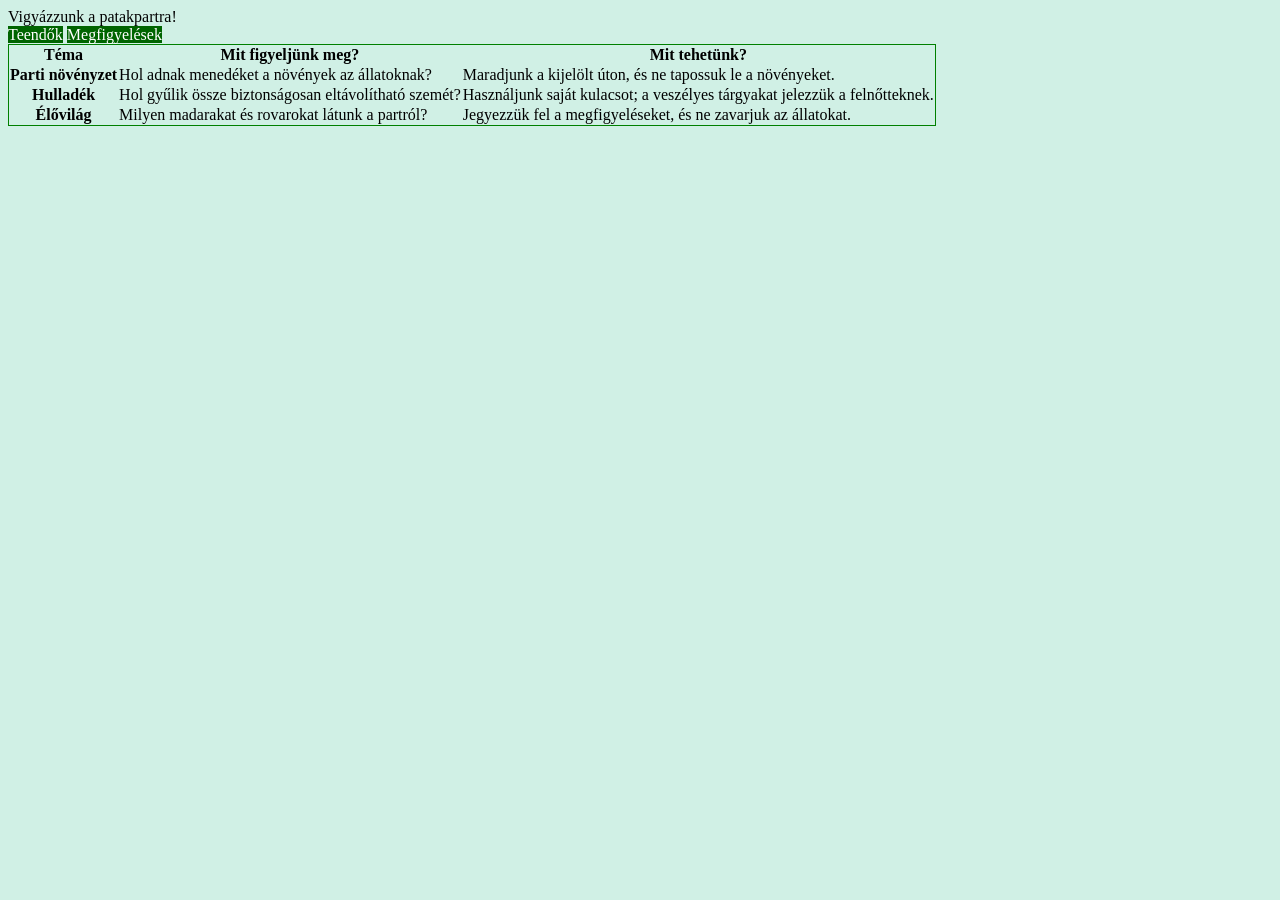
==== index2.html @ 6700b588 "félidő" ====
<!DOCTYPE html>
<html lang="en">
<head>
    <meta charset="UTF-8">
    <meta name="viewport" content="width=device-width, initial-scale=1.0">
    <title>Takács Sándor</title>
    <link rel="stylesheet" href="stilus2.css">
</head>
<body>
    <main>
        <header>Vigyázzunk a patakpartra!</header>
            <nav>   
                <a href="index.html">Teendők</a>
                <a href="index2.html">Megfigyelések</a>
            </nav>
            <article>
                <table>
                    <thead>
                        <tr>
                            <th>Téma</th>
                            <th>Mit figyeljünk meg?</th>
                            <th>Mit tehetünk?</th>
                        </tr>
                    </thead>
                    <tbody>
                        <tr>
                            <th>Parti növényzet</th>
                            <td>Hol adnak menedéket a növények az állatoknak?</td>
                            <td>Maradjunk a kijelölt úton, és ne tapossuk le a növényeket.</td>
                        </tr>
                        <tr>
                            <th>Hulladék</th>
                            <td>Hol gyűlik össze biztonságosan eltávolítható szemét?</td>
                            <td>Használjunk saját kulacsot; a veszélyes tárgyakat jelezzük a felnőtteknek.</td>
                        </tr>
                        <tr>
                            <th>Élővilág</th>
                            <td>Milyen madarakat és rovarokat látunk a partról?</td>
                            <td>Jegyezzük fel a megfigyeléseket, és ne zavarjuk az állatokat.</td>
                        </tr>
                    </tbody>
                </table>
            </article>
    </main>
</body>
</html>
---- stilus2.css ----
*{
    box-sizing: border-box;
}

body{
    background-color: rgb(208, 240, 229);
}

a{
    background-color: darkgreen;
    color: white;
    text-decoration: none;
}

table{
    border-collapse: collapse;
    border: 1px solid green;
}

header{
    
}
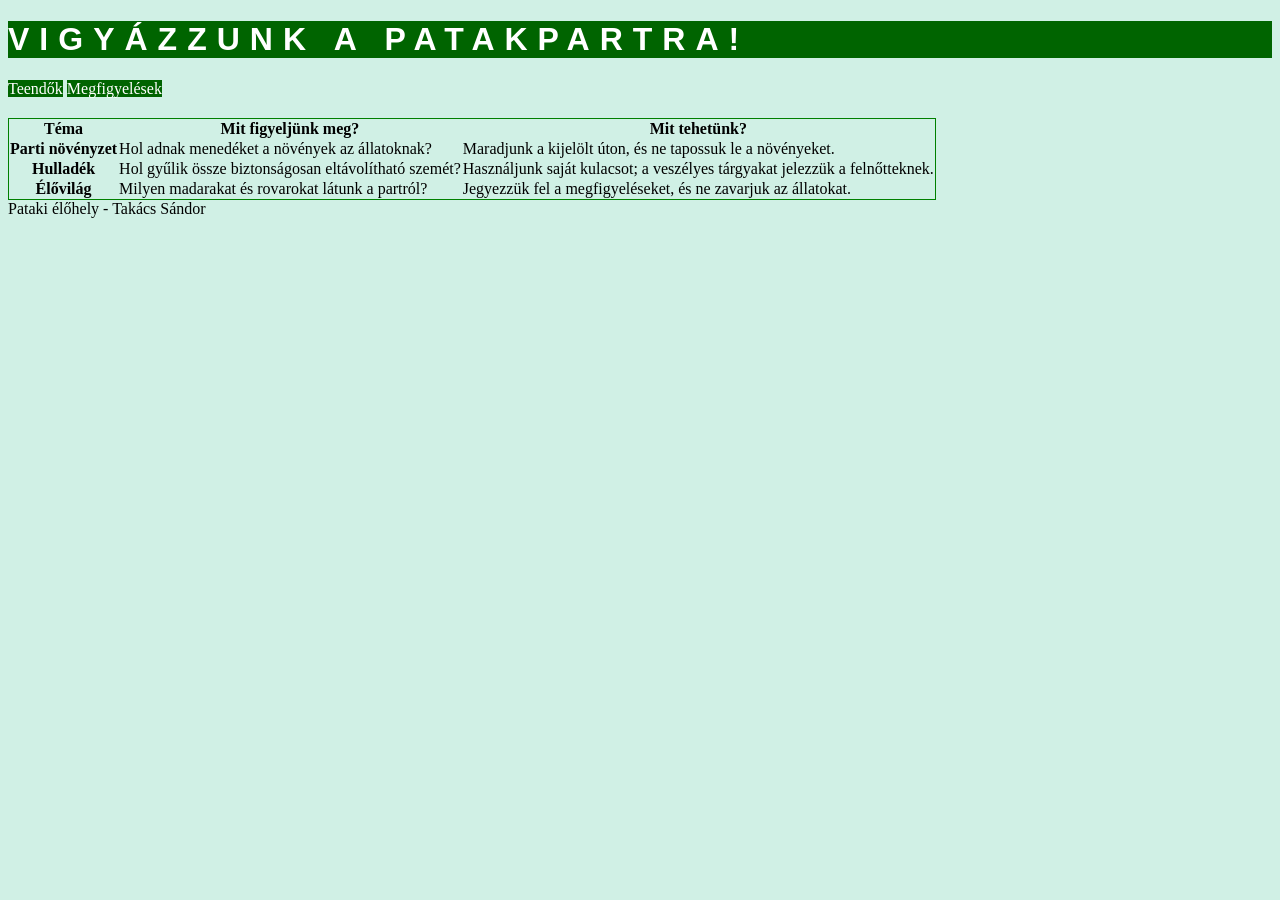
==== commit f9f846cb: "utolsó 10 perc" ====
--- a/index2.html
+++ b/index2.html
@@ -8,12 +8,15 @@
 </head>
 <body>
     <main>
-        <header>Vigyázzunk a patakpartra!</header>
+        <header>
+            <h1>VIGYÁZZUNK A PATAKPARTRA!</h1>
+        </header>
             <nav>   
                 <a href="index.html">Teendők</a>
                 <a href="index2.html">Megfigyelések</a>
             </nav>
             <article>
+                <h2></h2>
                 <table>
                     <thead>
                         <tr>
@@ -42,5 +45,6 @@
                 </table>
             </article>
     </main>
+    <footer>Pataki élőhely - Takács Sándor</footer>
 </body>
 </html>
--- a/stilus2.css
+++ b/stilus2.css
@@ -6,10 +6,17 @@
     background-color: rgb(208, 240, 229);
 }
 
+h1{
+    font-family: 'Segoe UI', Tahoma, Geneva, Verdana, sans-serif;
+    letter-spacing: 10px;
+    
+}
+
 a{
     background-color: darkgreen;
     color: white;
     text-decoration: none;
+    border: 10px;
 }
 
 table{
@@ -18,5 +25,12 @@
 }
 
 header{
+    background-color: darkgreen;
+    color: white;
+
+}
+
+th, td{
     
+
 }
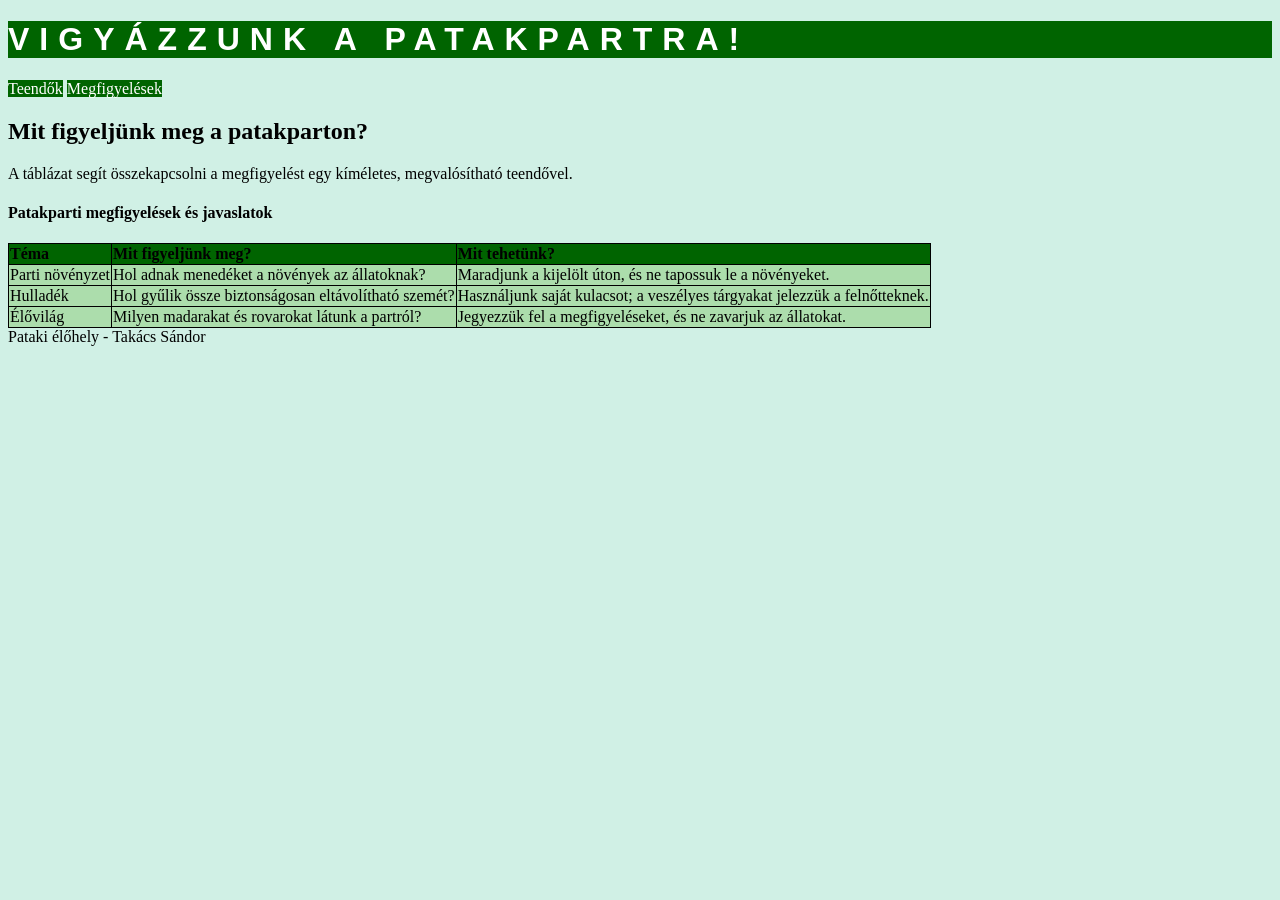
==== commit 9b09f27e: "vége" ====
--- a/index2.html
+++ b/index2.html
@@ -16,7 +16,9 @@
                 <a href="index2.html">Megfigyelések</a>
             </nav>
             <article>
-                <h2></h2>
+                <h2>Mit figyeljünk meg a patakparton?</h2>
+                <p>A táblázat segít összekapcsolni a megfigyelést egy kíméletes, megvalósítható teendővel.</p>
+                <h4>Patakparti megfigyelések és javaslatok</h4>
                 <table>
                     <thead>
                         <tr>
@@ -27,17 +29,17 @@
                     </thead>
                     <tbody>
                         <tr>
-                            <th>Parti növényzet</th>
+                            <td>Parti növényzet</td>
                             <td>Hol adnak menedéket a növények az állatoknak?</td>
                             <td>Maradjunk a kijelölt úton, és ne tapossuk le a növényeket.</td>
                         </tr>
                         <tr>
-                            <th>Hulladék</th>
+                            <td>Hulladék</td>
                             <td>Hol gyűlik össze biztonságosan eltávolítható szemét?</td>
                             <td>Használjunk saját kulacsot; a veszélyes tárgyakat jelezzük a felnőtteknek.</td>
                         </tr>
                         <tr>
-                            <th>Élővilág</th>
+                            <td>Élővilág</td>
                             <td>Milyen madarakat és rovarokat látunk a partról?</td>
                             <td>Jegyezzük fel a megfigyeléseket, és ne zavarjuk az állatokat.</td>
                         </tr>
--- a/stilus2.css
+++ b/stilus2.css
@@ -30,7 +30,23 @@
 
 }
 
-th, td{
-    
+table, th, td{
+    border: 1px solid;
 
-}+}
+
+th , td {
+    text-align: left;
+}
+
+tr:nth-child(even){
+    background-color: rgb(172, 221, 172);
+}
+
+thead{
+    background-color: darkgreen;
+}
+
+td{
+    background-color: rgb(172, 221, 172);
+}
